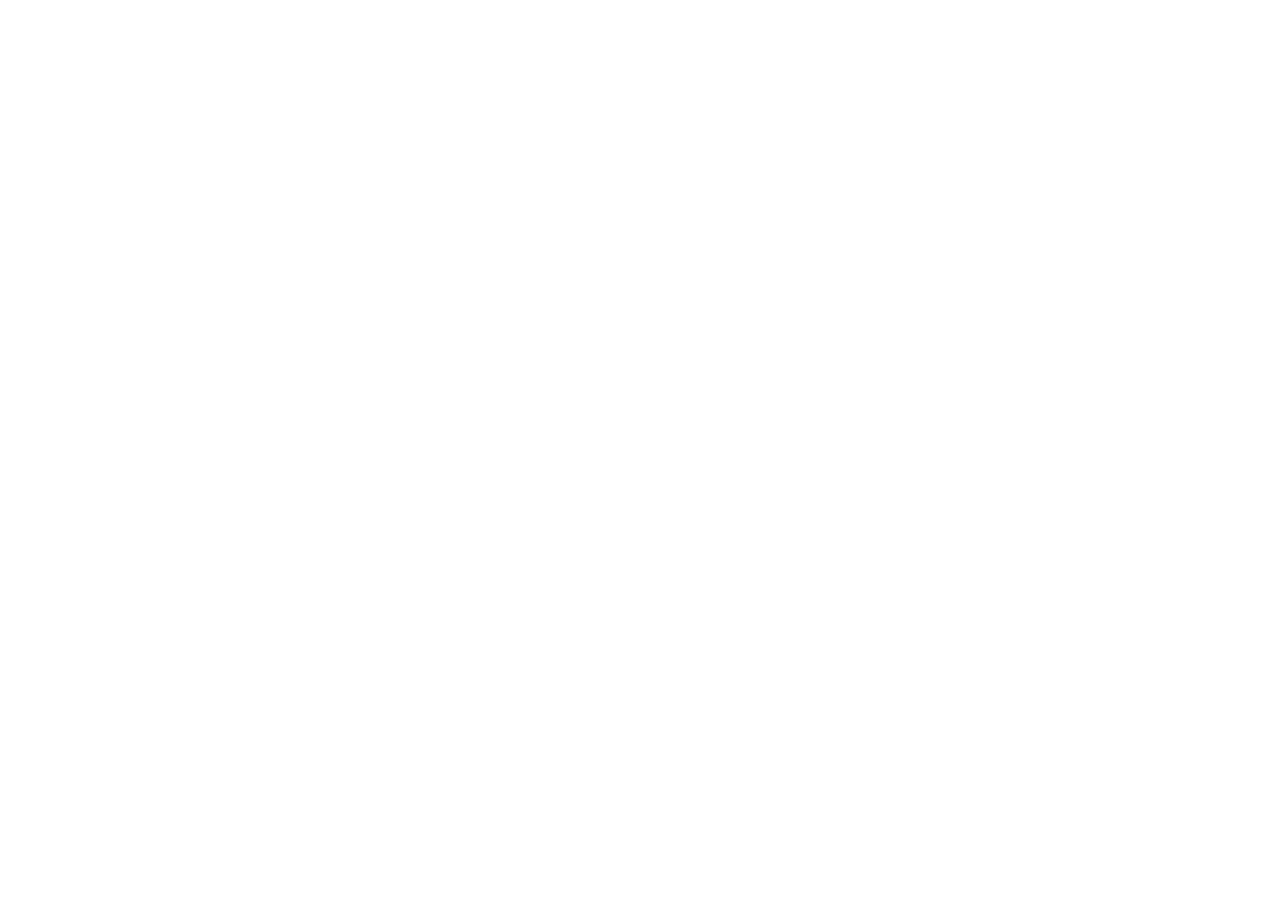
==== index.html @ cb6b1226 "create index.html file" ====
<!DOCTYPE html>
<html lang="en">
<head>
    <meta charset="UTF-8">
    <meta http-equiv="X-UA-Compatible" content="IE=edge">
    <meta name="viewport" content="width=device-width, initial-scale=1.0">
    <title>Myself</title>
</head>
<body>
    
</body>
</html>
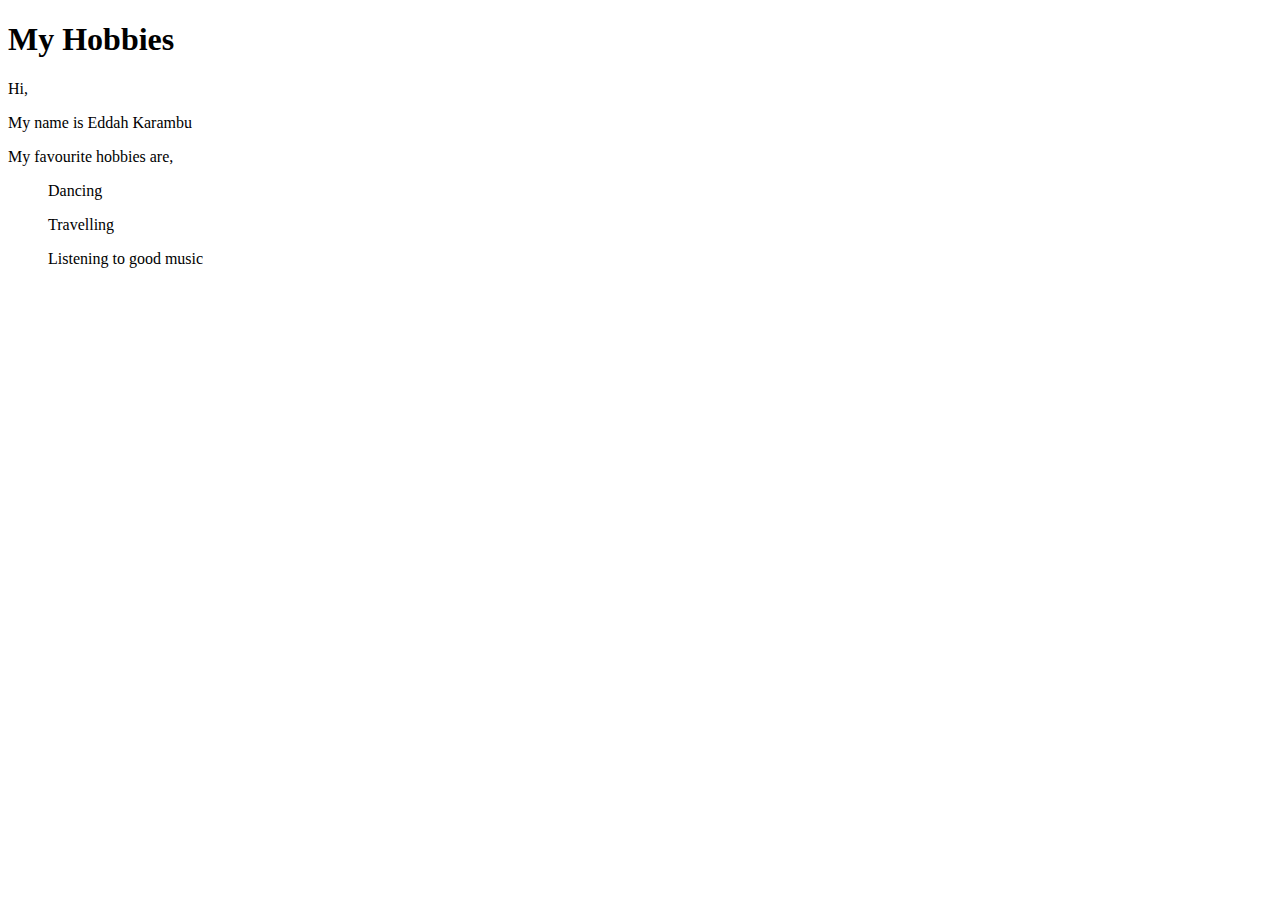
==== commit 934ea8ca: "add html files" ====
--- a/index.html
+++ b/index.html
@@ -7,6 +7,12 @@
     <title>Myself</title>
 </head>
 <body>
-    
+    <h1>My Hobbies </h1>
+    <p>Hi,</p>
+    <P>My name is Eddah Karambu</P>
+    <p>My favourite hobbies are,</p>
+    <ul>Dancing</ul>
+    <ul>Travelling</ul>
+    <ul>Listening to good music</ul> 
 </body>
 </html>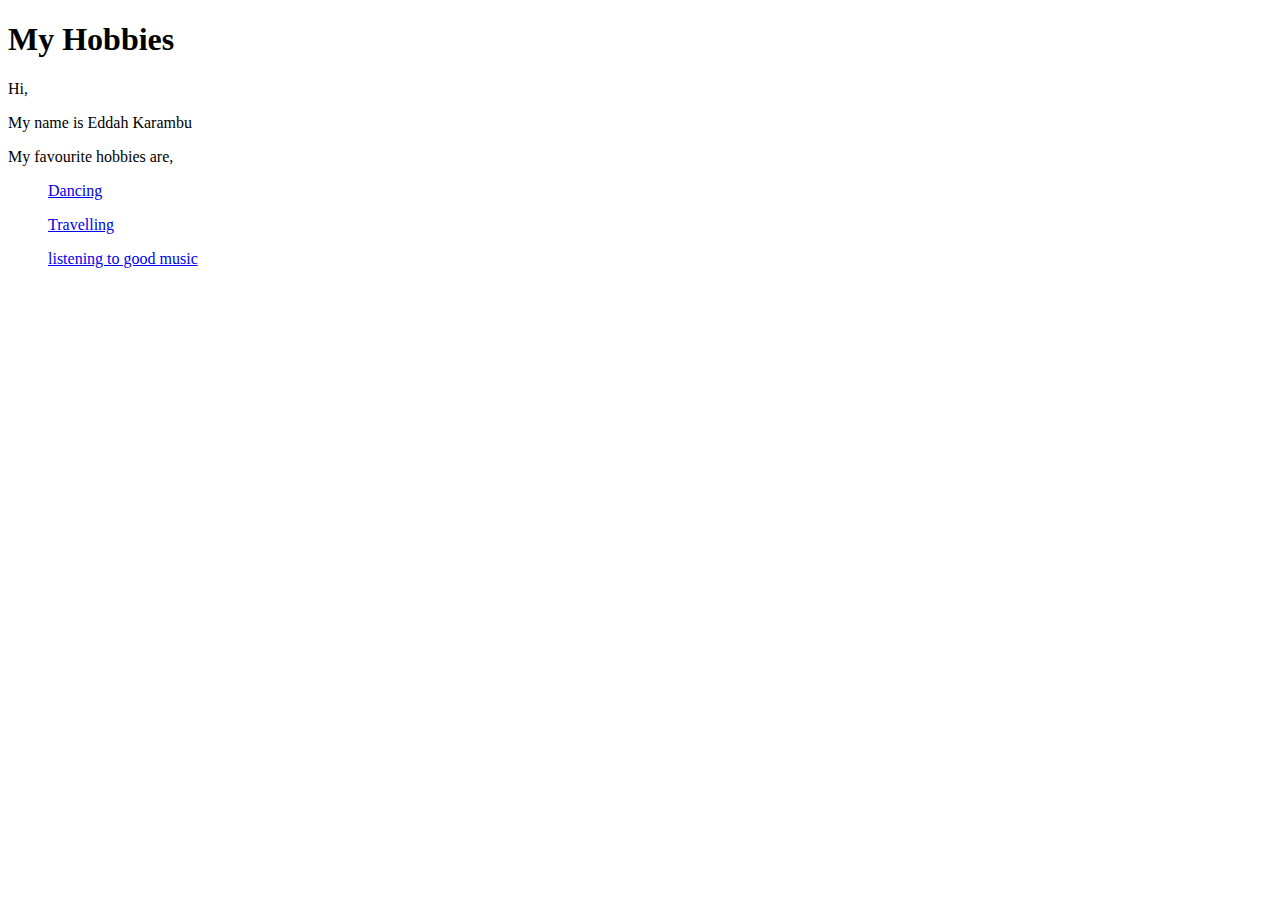
==== commit 394343d3: "create dance,music and travelling pages" ====
--- a/index.html
+++ b/index.html
@@ -11,8 +11,9 @@
     <p>Hi,</p>
     <P>My name is Eddah Karambu</P>
     <p>My favourite hobbies are,</p>
-    <ul>Dancing</ul>
-    <ul>Travelling</ul>
-    <ul>Listening to good music</ul> 
+    <ul><a href="./hobbies/dance.html">Dancing</a></ul>
+    <ul><a href="./hobbies/travelling.html">Travelling</a></ul>
+    <ul><a href="./hobbies/music.html">listening to good music</a></ul> 
+    
 </body>
 </html>